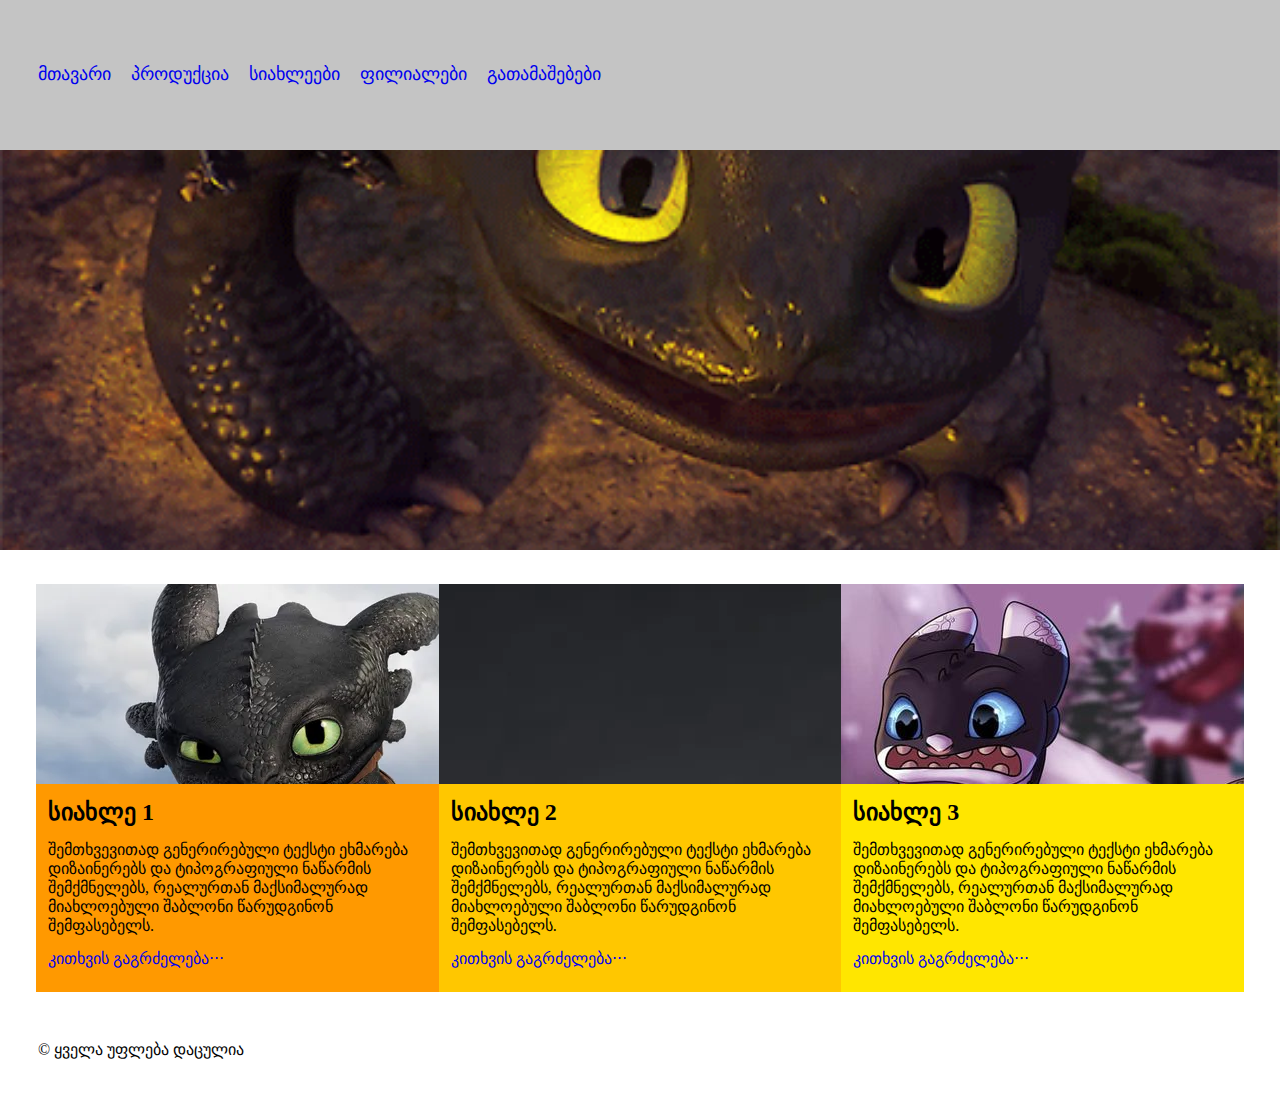
==== index.html @ aa6fe2ce "avtvirte proeqti pirvelad - first commit" ====
<!DOCTYPE html>
<html lang="en">
<head>
    <meta charset="UTF-8">
    <meta http-equiv="X-UA-Compatible" content="IE=edge">
    <meta name="viewport" content="width=device-width, initial-scale=1.0">
    <link rel="stylesheet" href="style/style.css">
    <title>toothless</title>
</head>
<body>
    <header>
        <nav>
            <ul>
                <li><a href="#">მთავარი</a></li>
                <li><a href="#">პროდუქცია</a></li>
                <li><a href="#">სიახლეები</a></li>
                <li><a href="#">ფილიალები</a></li>
                <li><a href="#">გათამაშებები</a></li>
            </ul>
        </nav>
    </header>
    <main>
     <div class="slider">
        <img src="img/slider.gif" alt="toothless">
     </div>
     <div class="statiaconteiner">
     <article>
        <div class="statiaimg">
            <img src="img/pirvelistatia.webp" alt="toothless">
        </div>
        <h2>სიახლე 1</h2>
        <p class="statiatext">შემთხვევითად გენერირებული ტექსტი ეხმარება დიზაინერებს და ტიპოგრაფიული ნაწარმის შემქმნელებს, რეალურთან მაქსიმალურად მიახლოებული შაბლონი წარუდგინონ შემფასებელს.</p>
        <p class="link">
            <a href="art1.html">კითხვის გაგრძელება&#x22C5;&#x22C5;&#x22C5;</a>
        </p>
     </article>
     <article class="meore">
        <div class="statiaimg">
            <img src="img/meorestatia.webp" alt="toothless">
        </div>
        <h2>სიახლე 2</h2>
        <p class="statiatext">შემთხვევითად გენერირებული ტექსტი ეხმარება დიზაინერებს და ტიპოგრაფიული ნაწარმის შემქმნელებს, რეალურთან მაქსიმალურად მიახლოებული შაბლონი წარუდგინონ შემფასებელს.</p>
        <p class="link">
            <a href="art2.html">კითხვის გაგრძელება&#x22C5;&#x22C5;&#x22C5;</a>
        </p>
     </article>
     <article class="mesame">
        <div class="statiaimg">
            <img src="img//mesamestatia.jpg" alt="toothless">
        </div>
        <h2>სიახლე 3</h2>
        <p class="statiatext">შემთხვევითად გენერირებული ტექსტი ეხმარება დიზაინერებს და ტიპოგრაფიული ნაწარმის შემქმნელებს, რეალურთან მაქსიმალურად მიახლოებული შაბლონი წარუდგინონ შემფასებელს.</p>
        <p class="link">
            <a href="art3.html">კითხვის გაგრძელება&#x22C5;&#x22C5;&#x22C5;</a>
        </p>
     </article>
    </div>
    </main>
    <footer>
        <p>&#169; ყველა უფლება დაცულია</p>
    </footer>
</body>
</html>
---- style/style.css ----
*{
    margin: 0;
    padding: 0;
    list-style-type: none;
    text-decoration: none;
    box-sizing: border-box;
}
header{
    height: 150px;
    background-color: #C4C4C4;
    padding: 63px 38px;
}
header nav ul li{
    float: left;
    margin-right: 20px;
}
header nav ul li{
    font-size: 18px;
    color: #000000;
}

  /*----- index style ---*/

  .slider{
  width: 100%;
  height: 400px;
  overflow: hidden;
  }
  .slider img{
  width: 100%;
  margin-top: -250px;
  }
  .statiaconteiner{
    padding: 34px 36px;
  }
  article{
    width: 33.33%;
    background-color: #FF9900;
    padding-bottom: 12px;
    float: left;
  }
  .meore{
    background-color: #FFC700;
  }
   .mesame{
    background-color: #FFE600;
  }
  article .statiaimg{
    width: 100%;
    height: 200px;
    overflow: hidden;
  }
  article.statiaimg img{
    width: 100%;

  }
  article h2{
    margin: 14px 12px;
  }
  article .statiatext{
    margin-left: 12px;
 }
   article .link{
    margin: 14px 12px 12px 12px;
 }
   article.link a{
    color: rgba(0, 0, 0, 0.5);
 }
 
   /* ---innerarticle page styles--- */
   
   .back{
    padding: 14px 46px;
   }
   .back a{
    font-size: 12px;
    color:  rgba(0, 0, 0, 0.5);
   }
   .innerarticle{
    padding: 14px 38px;
   }
   .innerarticle section{
    background-color: #FF9900;
    padding-top: 56px;
   }
   .innerarticle .art2{
    background-color: #FFC700;
   }
   .innerarticle .art3{
    background-color: #FFE600;
   }
   .sectionimg{
    width: 33.33%;
    height: 200px;
    overflow: hidden;
    float: left;
    margin-bottom: 36px;
    margin-top: 70px;
   }
   .sectionimg img{
    width: 100%;
   }
   section h2{
    margin-left: 12px;
   }
   section p{
    padding: 10px;
   }




 footer{
    clear: both;
    padding: 48px 38px;
 }
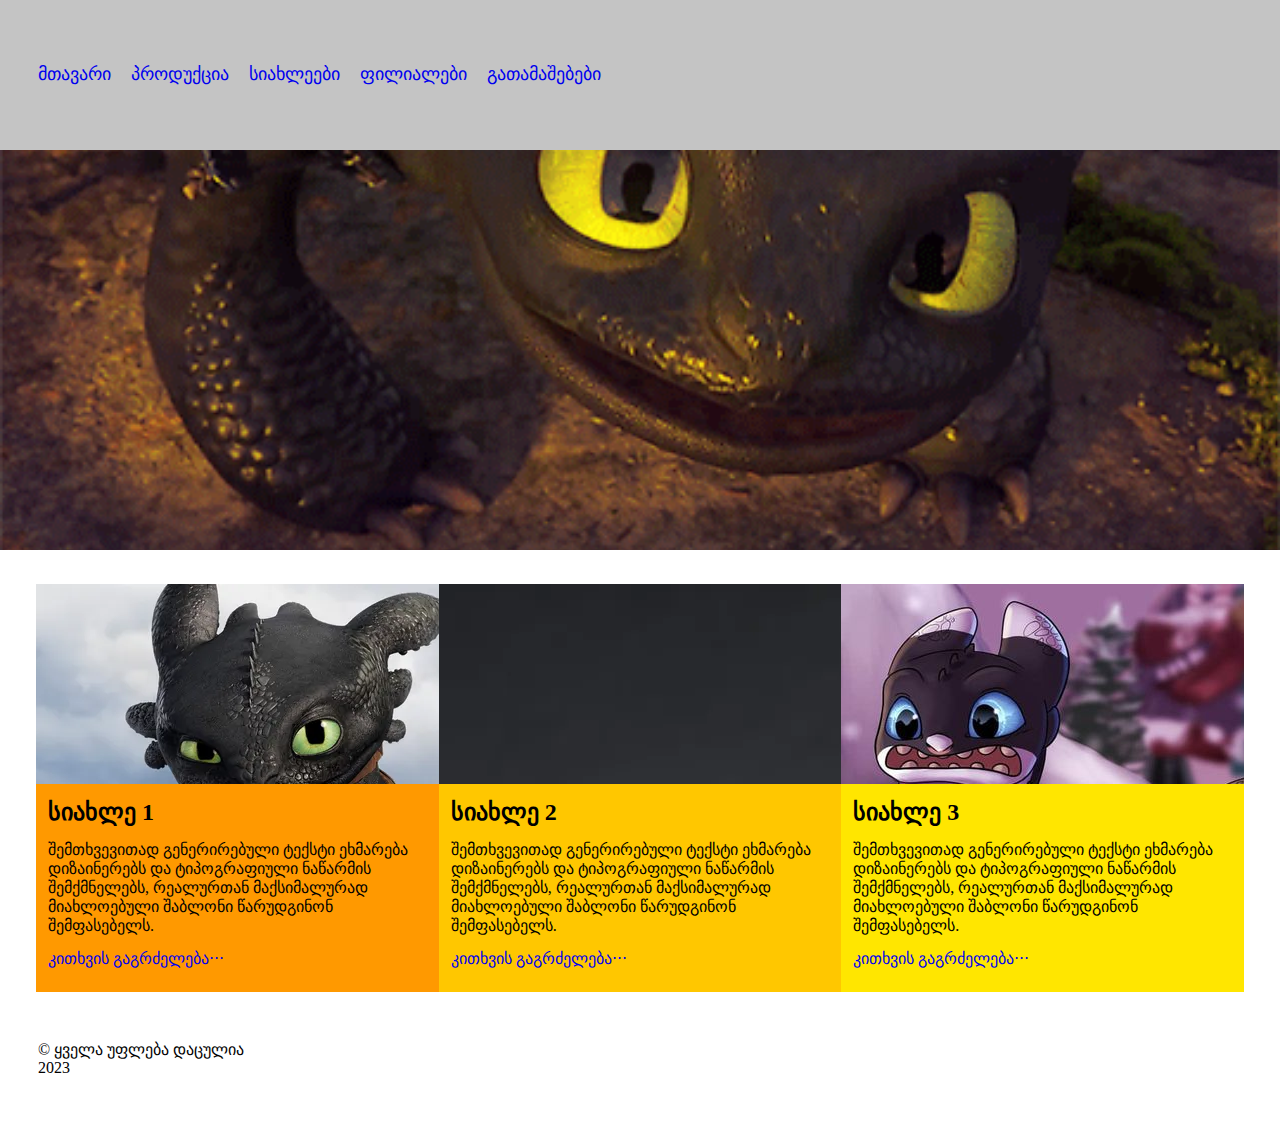
==== commit 28082ada: "shevcvale index.html-shi footer da davamate p 2023" ====
--- a/index.html
+++ b/index.html
@@ -58,6 +58,7 @@
     </main>
     <footer>
         <p>&#169; ყველა უფლება დაცულია</p>
+        <p>2023</p>
     </footer>
 </body>
 </html>